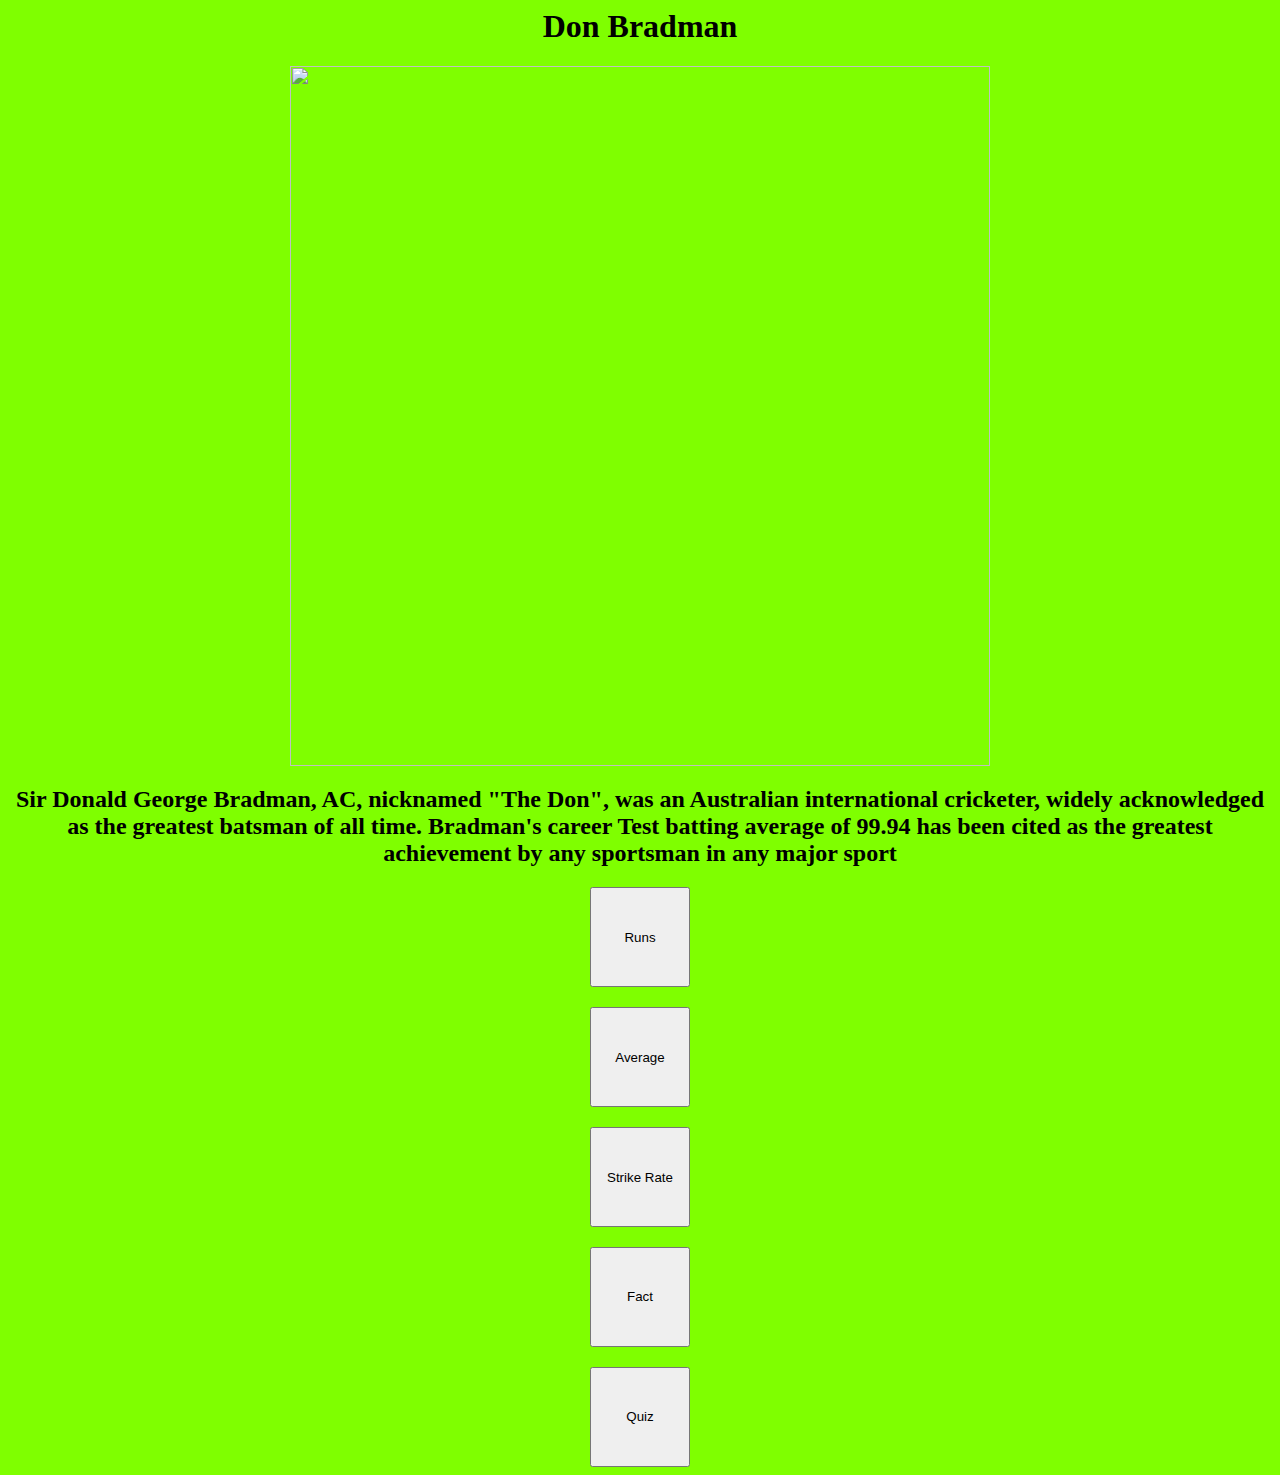
==== index.html @ ce1d57f3 "Add files via upload" ====
<html>
    <head><title>Don Bradman</title></head>
    <link rel="stylesheet" href="style.css">
    <script src="code.js"></script>
    <body>
        <section><h1>Don Bradman</h1></section> 
        <section><img id="sdb" onclick="ci()" src="https://t1.gstatic.com/images?q=tbn:ANd9GcRi2A8kBDsfwlszN9-2fHaX_u6aJkwQ7vE027Vsnnjbo0ezoMXNjpcwTTVD_x2Z"></section>
        <section><h2>Sir Donald George Bradman, AC, nicknamed "The Don", was an Australian international cricketer, widely acknowledged as the greatest batsman of all time. Bradman's career Test batting average of 99.94 has been cited as the greatest achievement by any sportsman in any major sport</h2></section>
        <button onclick="r()">Runs</button>
        <div><label id="r"><h2></h2></label></div>
        <button onclick="a()">Average</button>
        <div><label id="a"><h2></h2></label></div>
        <button onclick="s()">Strike Rate</button>
        <div><label id="s"><h2></h2></label></div>
        <button onclick="f()">Fact</button>
        <div><label id="f"><h2></h2></label></div>
        <button onclick="window.open('https://www.proprofs.com/quiz-school/story.php?title=quiz-on-sir-don-bradman')">Quiz</button>
    </body>
</html>
---- style.css ----
html {
    background-color: chartreuse;
    text-align: center;
}
img {
    width: 700px;
    height: 700px;
}
button {
    width: 100px;
    height: 100px;
}
h1 {
    font-family: 'Redressed', cursive;
}
.ul {
    float: right;
    margin: 0;
    padding: 0;
}
.ul: hover {
    background-color: red;
}
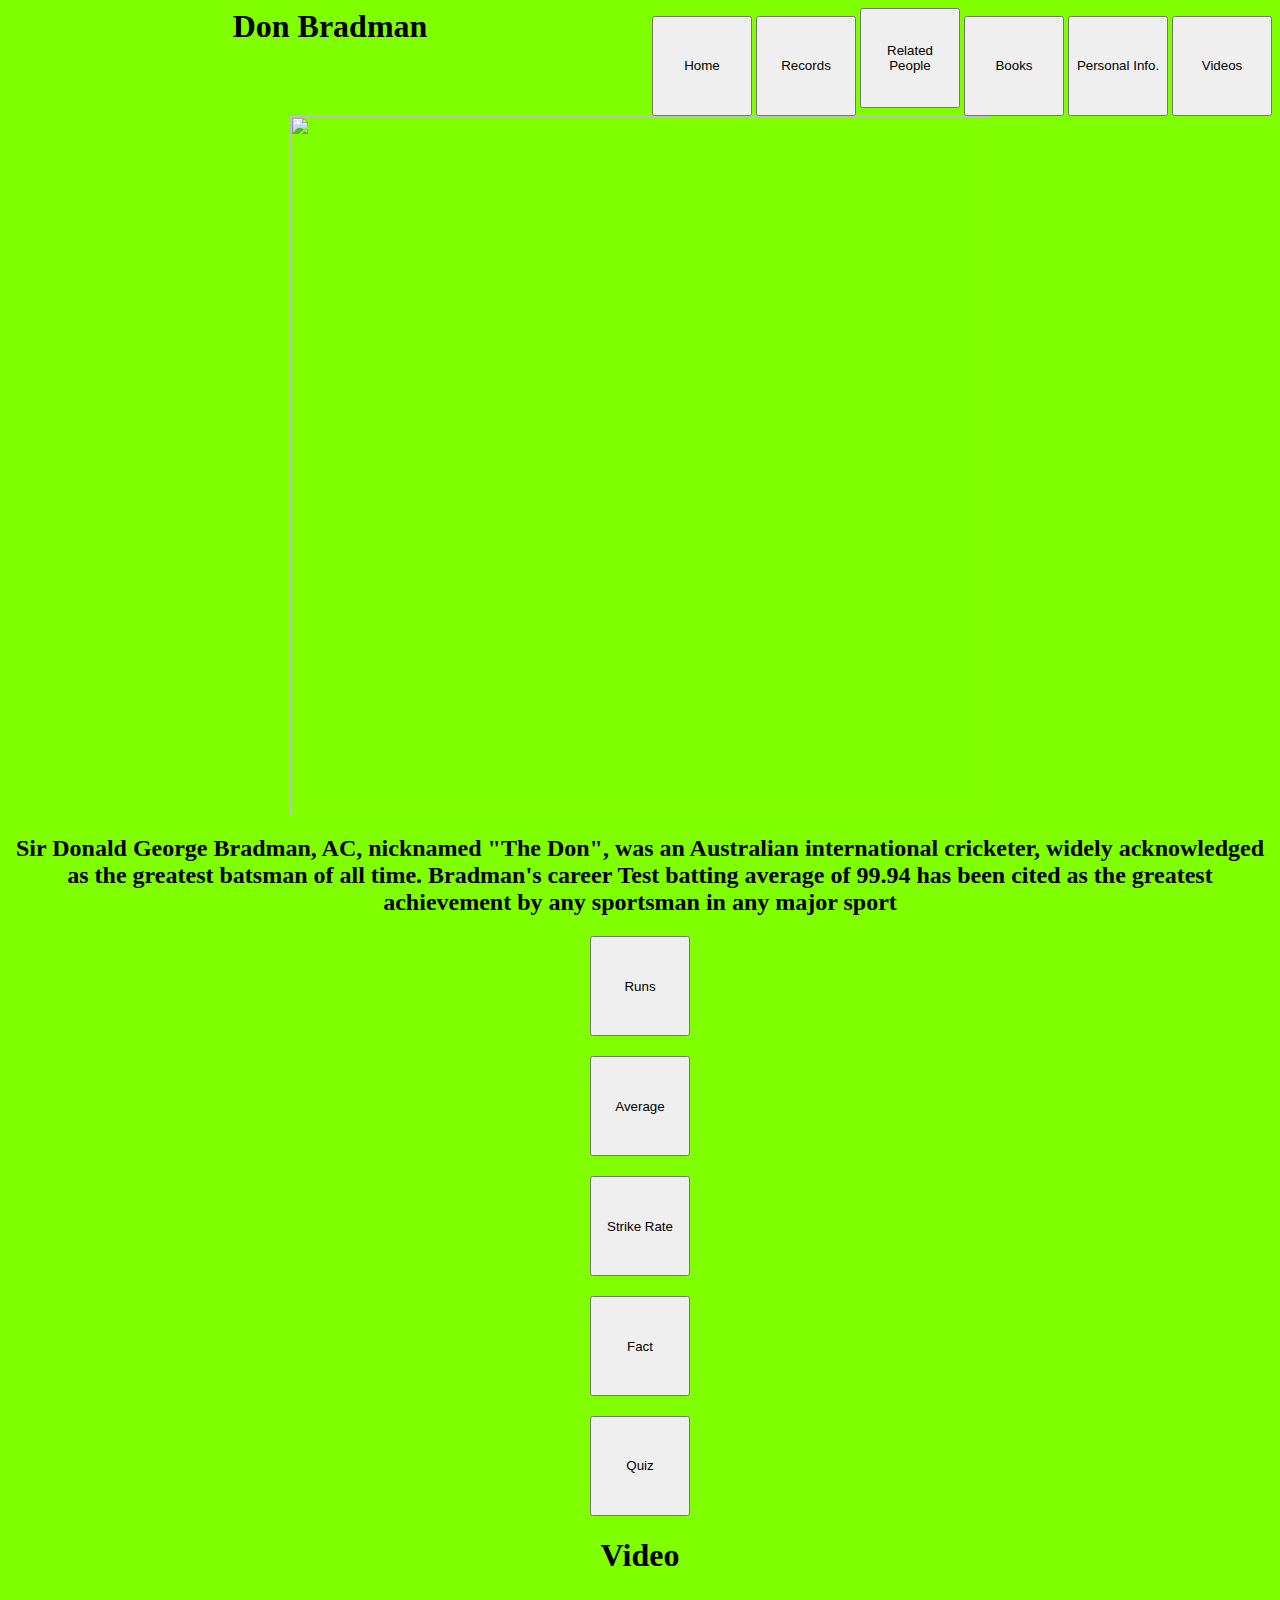
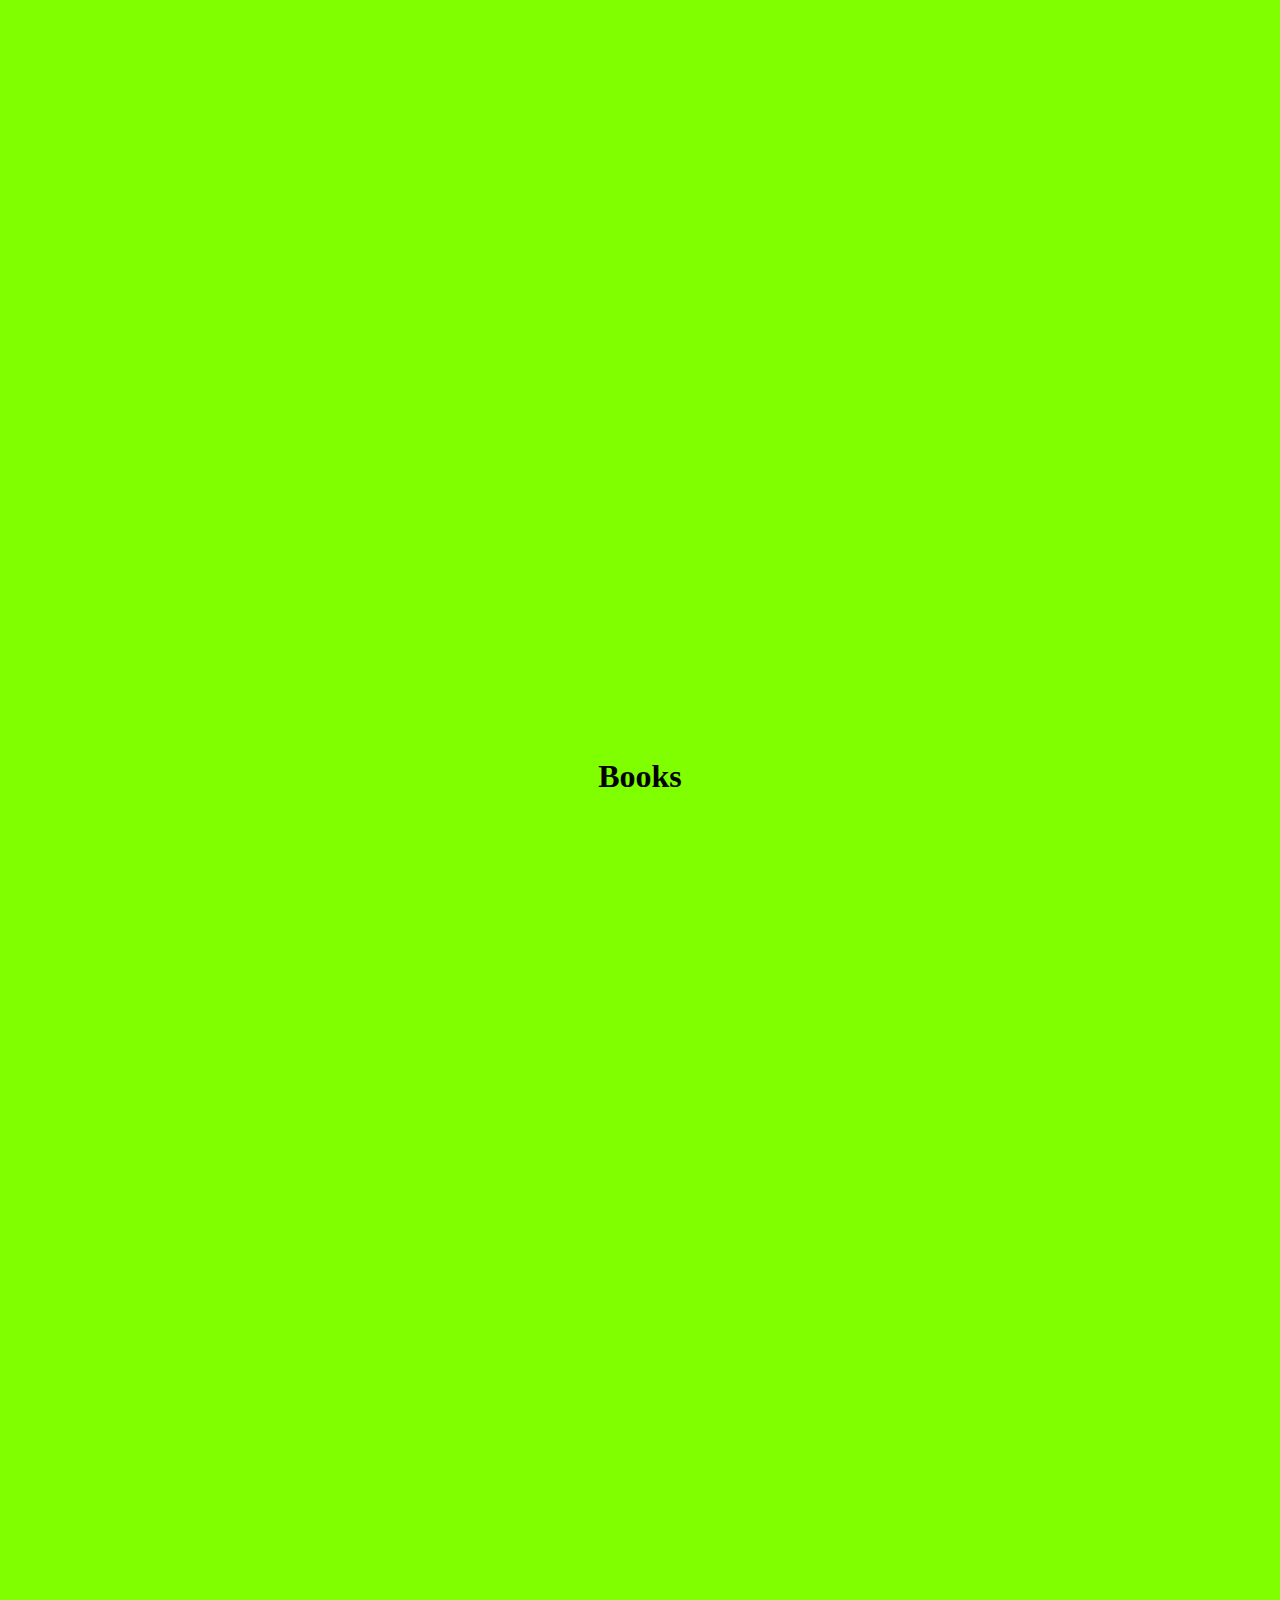
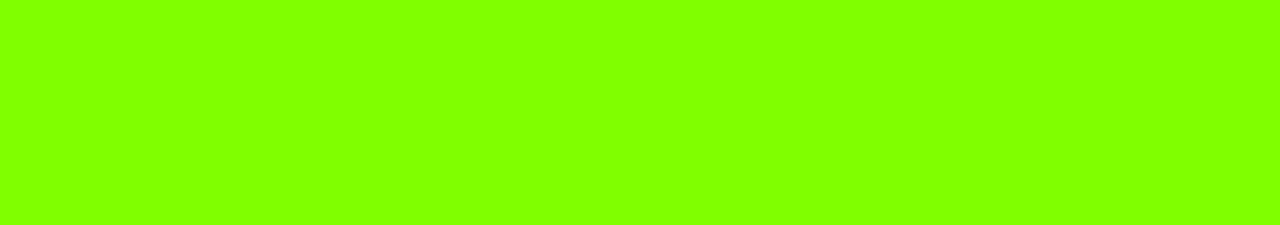
==== commit 141d9dcb: "Add files via upload" ====
--- a/index.html
+++ b/index.html
@@ -1,9 +1,29 @@
 <html>
-    <head><title>Don Bradman</title></head>
-    <link rel="stylesheet" href="style.css">
+    <head>
+        <style>
+            ul.ul li {
+                display: inline;
+            }
+        </style>
+        <title>Don Bradman</title>
+    <link rel="stylesheet" href="style.css" >
+    <link href="https://fonts.googleapis.com/css2?family=Redressed&display=swap">
     <script src="code.js"></script>
+    <a href="records.html"></a>
+    <a href="relatedpeople.html"></a>
+    <a href="books.html"></a>
+    <a href="personalinfo.html"></a>
+    </head>
     <body>
-        <section><h1>Don Bradman</h1></section> 
+        <ul class="ul">
+        <span><li id="home"><button>Home   </button></li></span>
+        <Span><li id="Records" onclick="ntr()"><button>Records   </button></li></Span>
+        <Span><li id="Related People" onclick="ntrp()"><button>Related People   </button></li></Span>
+        <span><li id="Books" onclick="ntb()"><button>Books   </button></li></span>
+        <span><li id="Personal Info" onclick="ntpi()"><button>Personal Info.</button></li></span>
+        <span><li id="Videos" onclick="ntv()"><button>Videos</button></li></span>
+        </ul>
+        <section><h1 >Don Bradman</h1></section> 
         <section><img id="sdb" onclick="ci()" src="https://t1.gstatic.com/images?q=tbn:ANd9GcRi2A8kBDsfwlszN9-2fHaX_u6aJkwQ7vE027Vsnnjbo0ezoMXNjpcwTTVD_x2Z"></section>
         <section><h2>Sir Donald George Bradman, AC, nicknamed "The Don", was an Australian international cricketer, widely acknowledged as the greatest batsman of all time. Bradman's career Test batting average of 99.94 has been cited as the greatest achievement by any sportsman in any major sport</h2></section>
         <button onclick="r()">Runs</button>
@@ -15,5 +35,17 @@
         <button onclick="f()">Fact</button>
         <div><label id="f"><h2></h2></label></div>
         <button onclick="window.open('https://www.proprofs.com/quiz-school/story.php?title=quiz-on-sir-don-bradman')">Quiz</button>
+        <section id="Video">
+            <h1>Video</h1>
+        <div class="Line"></div>
+        <br>
+        <iframe width="1280" height="723" src="https://www.youtube.com/embed/OM6XIICm_qo" frameborder="0" allow="accelerometer; autoplay; clipboard-write; encrypted-media; gyroscope; picture-in-picture" allowfullscreen></iframe>
+        </section>
+        <section id="book">
+        <h1>Books</h1>
+        <div class="book">
+        <iframe width="900" height="1000" src="https://en.wikipedia.org/wiki/Don_Bradman#Test_career" frameborder="0"></iframe>
+        </div>
+        </section>
     </body>
 </html>
